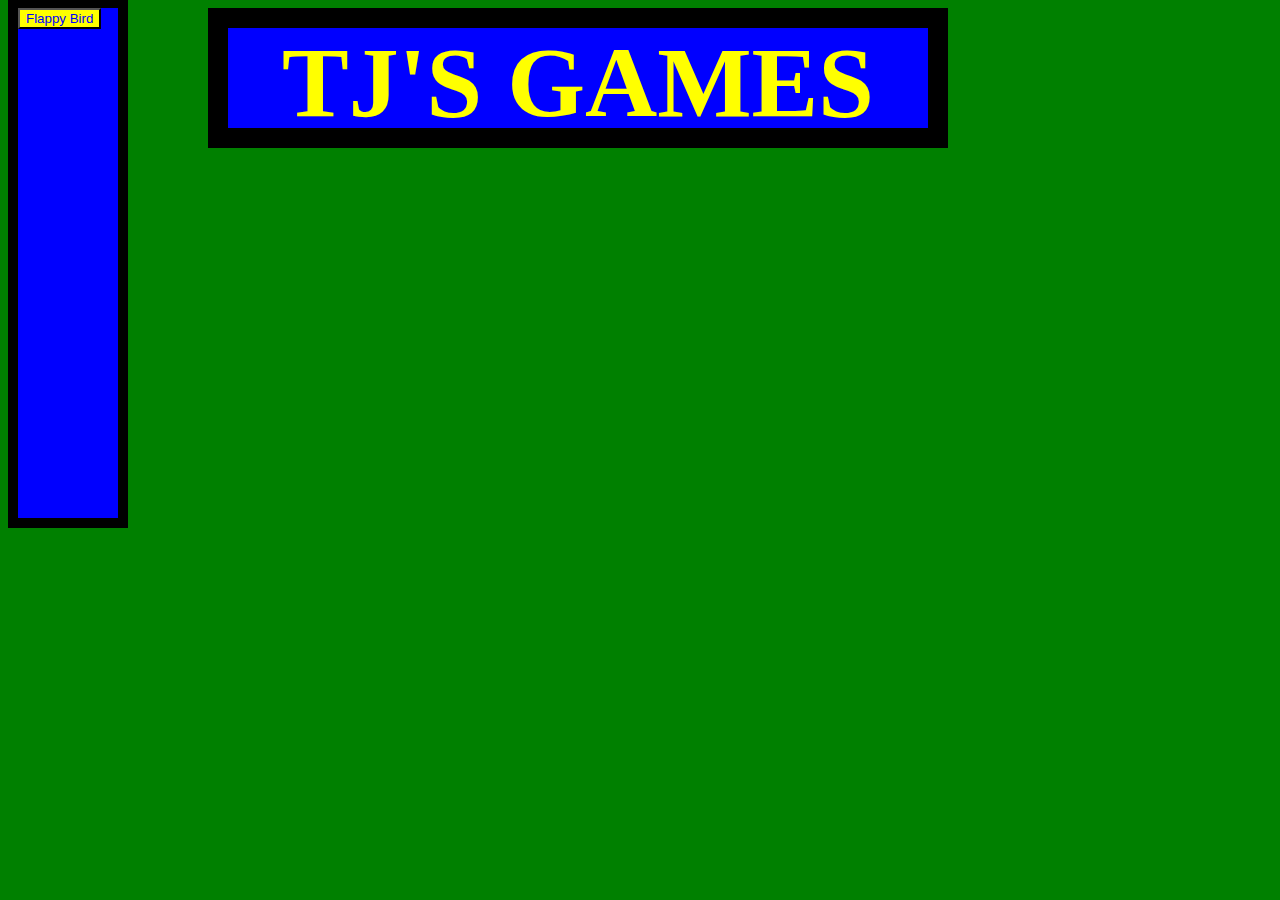
==== index.html @ 87e4715b "renamed a file" ====
<html>
<head>
<title> TJ's Games </title>
<link rel="stylesheet" href="tjgames.css">
<script src="tjgames.js"></script>
<noscript> Enable JavaScript, Dummy!</noscript>
</head>
<body>
<div class="title">
<center> 
<h1 class="title_text">TJ'S GAMES</h1>
</center>
</div>
<div class="sidebar">
<button id="fb" class="sidebar_button" top="10px" left="10px">Flappy Bird</button></div>
</body>
</html>
---- tjgames.css ----
.title {
background-color: blue;
color: yellow;
height:100px;
width:700px;
position:relative;
left:200px;
top:0px;
font-size:50px;
border-style: solid;
border-color: black;
border-width: 20px;
}
.title_text {
position: relative;
left: 0px;
top:-70px;
}
.sidebar_button {
background-color: yellow;
color: blue;
position: relative;
}
.sidebar {
background-color:blue;
color: yellow;
position: relative;
top:-150px;
height:510px;
width:100px;
border-style: solid;
border-color: black;
border-width: 10px;
}
.centralcontent {

}
body {
background-color: green;
}
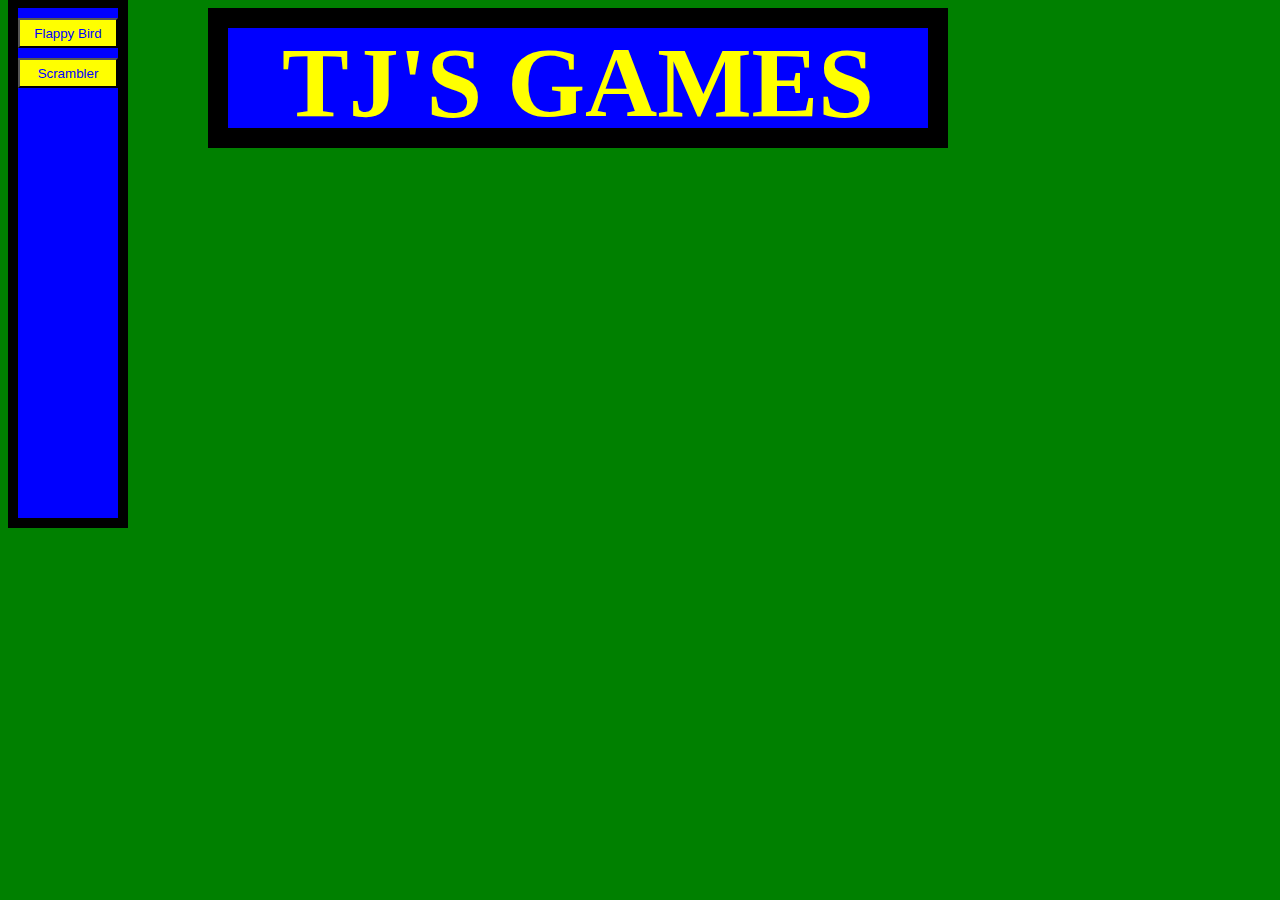
==== commit aeb8083c: "added scrambler" ====
--- a/index.html
+++ b/index.html
@@ -12,6 +12,8 @@
 </center>
 </div>
 <div class="sidebar">
-<button id="fb" class="sidebar_button" top="10px" left="10px">Flappy Bird</button></div>
+<button id="fb" class="sidebar_buttonFB">Flappy Bird</button>
+<button id="scrambler" class="sidebar_buttonSC">Scrambler</button>
+</div>
 </body>
 </html>
--- a/tjgames.css
+++ b/tjgames.css
@@ -16,11 +16,24 @@
 left: 0px;
 top:-70px;
 }
-.sidebar_button {
+.sidebar_buttonFB {
 background-color: yellow;
 color: blue;
 position: relative;
+top: 10px;
+left: 0px;
+height:30px;
+width: 100px;
 }
+.sidebar_buttonSC {
+    background-color: yellow;
+    color: blue;
+    position: relative;
+    top: 20px;
+    left: 0px;
+    height:30px;
+    width:100px;
+    }
 .sidebar {
 background-color:blue;
 color: yellow;
